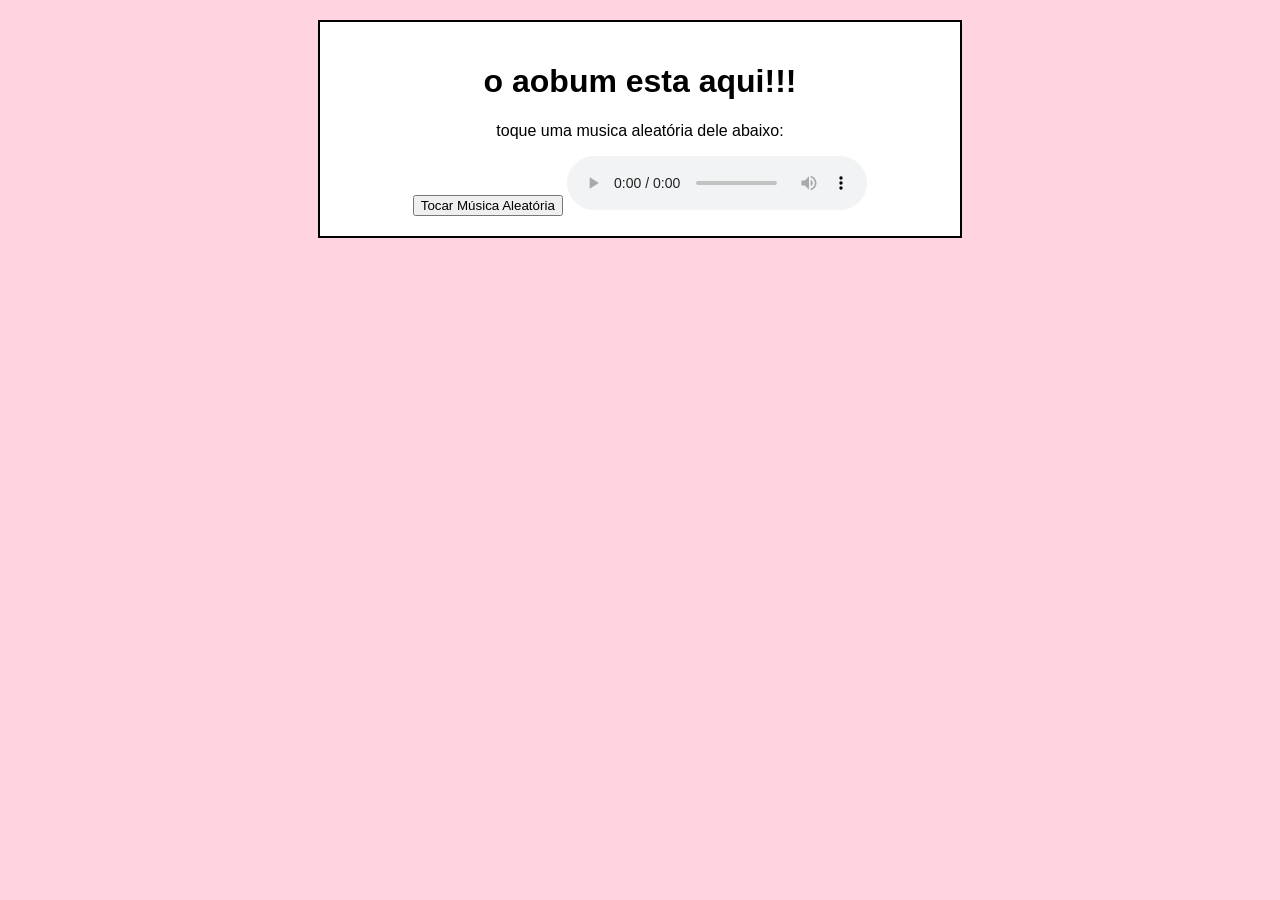
==== index.html @ 218895e4 "Início do projeto." ====
<!DOCTYPE html>
<html lang="pt-BR">
<head>
  <meta charset="UTF-8">
  <title>1805</title>
  <link rel="stylesheet" href="style.css">
</head>
<body>

  <div class="container">
    <h1>o aobum esta aqui!!!</h1>
    <p>toque uma musica aleatória dele abaixo:</p>

    <div class="fotos">
      <!-- Exemplo de fotos -->
      <!-- etc. -->
    </div>

    <button id="playSong">Tocar Música Aleatória</button>
    <audio id="player" controls></audio>
  </div>

  <script src="script.js"></script>
</body>
</html>
---- style.css ----
body {
    background-color: #FFD3E0; /* Exemplo de cor pastel, comum em designs Y2K */
    font-family: 'Comic Sans MS', 'Arial', sans-serif; /* Clássico "look" antigo */
    text-align: center;
    margin: 0;
    padding: 0;
  }
  
  .container {
    margin: 20px auto;
    max-width: 600px;
    background-color: #FFF;
    padding: 20px;
    border: 2px solid #000;
  }
  
  .fotos img {
    width: 200px;
    margin: 10px;
    border: 2px solid #000;
    box-shadow: 5px 5px #ccc;
  }
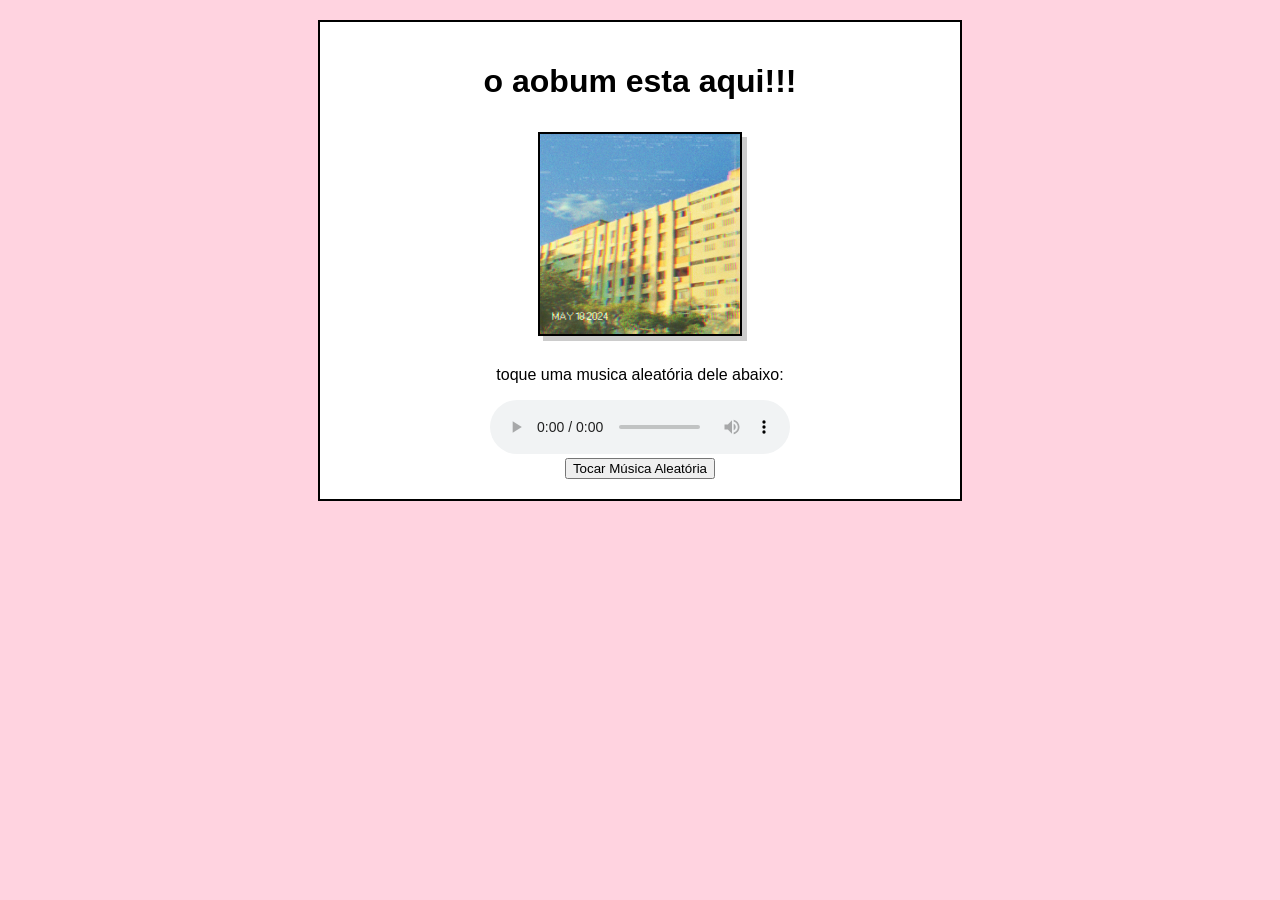
==== commit 4f28d684: "Mudanças no design." ====
--- a/index.html
+++ b/index.html
@@ -1,23 +1,32 @@
 <!DOCTYPE html>
 <html lang="pt-BR">
+    
 <head>
   <meta charset="UTF-8">
   <title>1805</title>
   <link rel="stylesheet" href="style.css">
 </head>
+
 <body>
 
   <div class="container">
+
     <h1>o aobum esta aqui!!!</h1>
+
+    <div class="fotos">
+        <img src="imagens/capa.jpg" alt="Capa do álbum">
+    </div>
+
     <p>toque uma musica aleatória dele abaixo:</p>
 
-    <div class="fotos">
-      <!-- Exemplo de fotos -->
-      <!-- etc. -->
+    <div>
+        <audio id="player" controls></audio>
     </div>
 
-    <button id="playSong">Tocar Música Aleatória</button>
-    <audio id="player" controls></audio>
+    <div> 
+        <button id="playSong">Tocar Música Aleatória</button>
+    </div>
+
   </div>
 
   <script src="script.js"></script>
--- a/style.css
+++ b/style.css
@@ -1,6 +1,6 @@
 body {
-    background-color: #FFD3E0; /* Exemplo de cor pastel, comum em designs Y2K */
-    font-family: 'Comic Sans MS', 'Arial', sans-serif; /* Clássico "look" antigo */
+    background-color: #FFD3E0; 
+    font-family: 'Comic Sans MS', 'Arial', sans-serif; 
     text-align: center;
     margin: 0;
     padding: 0;
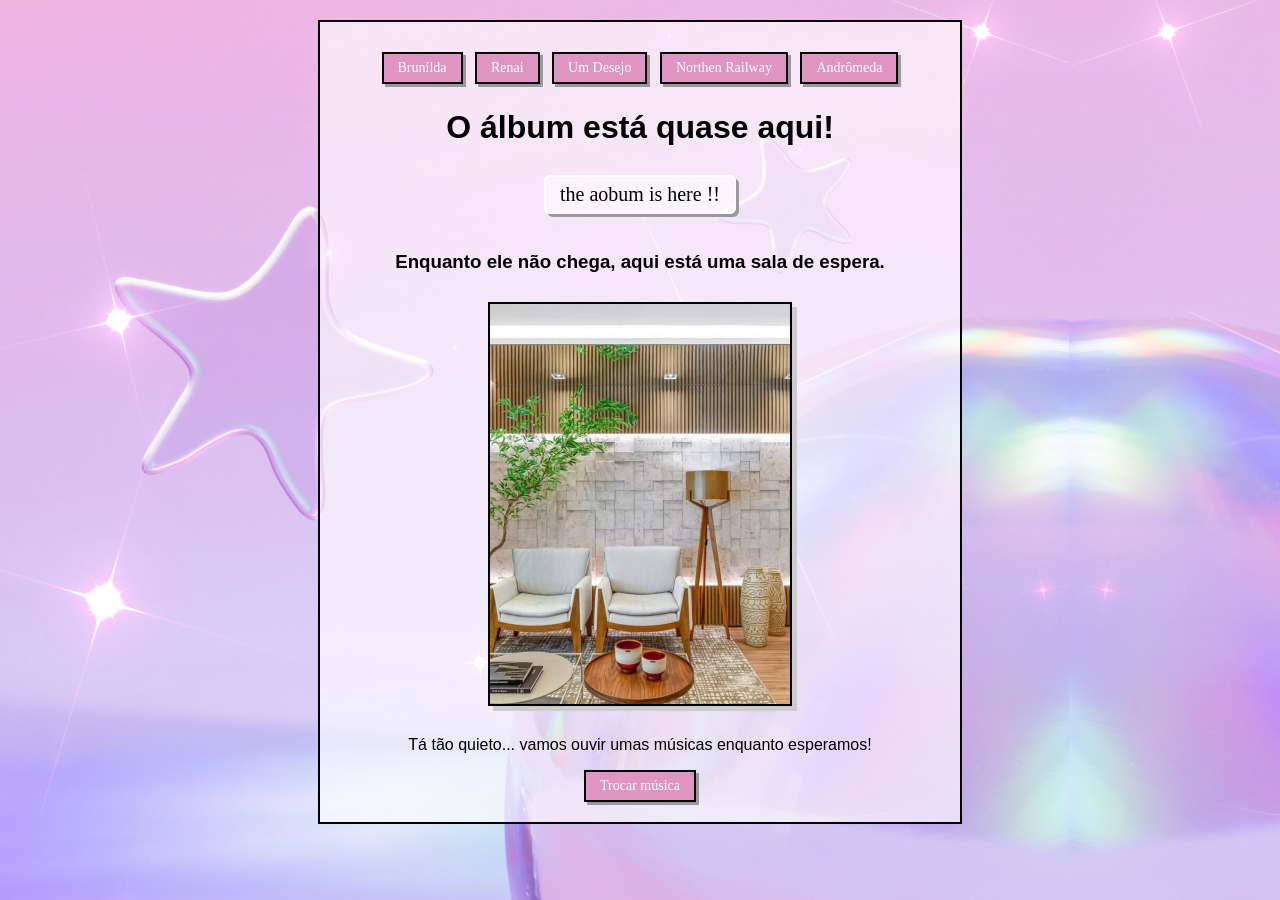
==== commit cd51a7cf: "Mudanças gerais pra fazer o rollout." ====
--- a/index.html
+++ b/index.html
@@ -3,6 +3,7 @@
     
 <head>
   <meta charset="UTF-8">
+  <link rel="icon" type="image/png" sizes="32x32" href="imagens/capa32.jpg">
   <title>1805</title>
   <link rel="stylesheet" href="style.css">
 </head>
@@ -11,21 +12,38 @@
 
   <div class="container">
 
-    <h1>o aobum esta aqui!!!</h1>
+    <!-- navegação das faixas -->
+    <nav class="track-nav">
+      <a class="track-btn" href="emconstrucao.html">Brunilda</a>
+      <a class="track-btn" href="emconstrucao.html">Renai</a>
+      <a class="track-btn" href="emconstrucao.html">Um Desejo</a>
+      <a class="track-btn" href="emconstrucao.html">Northen Railway</a>
+      <a class="track-btn" href="emconstrucao.html">Andrômeda</a>
+    </nav>
+
+    <h1>O álbum está quase aqui!</h1>
+
+    <p id="countdown" class="countdown">ETA: carregando…</p>
+
+    <h3>Enquanto ele não chega, aqui está uma sala de espera.</h3>
 
     <div class="fotos">
-        <img src="imagens/capa.jpg" alt="Capa do álbum">
+        <img src="imagens/sala_de_espera.jpg" alt="Uma sala de espera">
     </div>
 
-    <p>toque uma musica aleatória dele abaixo:</p>
+    <!-- parte que toca musicas aleatorias -->
 
-    <div>
-        <audio id="player" controls></audio>
+    <p>Tá tão quieto... vamos ouvir umas músicas enquanto esperamos!</p>
+
+    <div id="ytplayer-container">
     </div>
 
     <div> 
-        <button id="playSong">Tocar Música Aleatória</button>
+        <button id="playSong" class="track-btn">Trocar música</button>
     </div>
+
+    <script src="https://www.youtube.com/iframe_api"></script>
+    <script src="script.js"></script>
 
   </div>
 
--- a/style.css
+++ b/style.css
@@ -1,23 +1,71 @@
 body {
-    background-color: #FFD3E0; 
+    background: url("imagens/fundo.png"); 
     font-family: 'Comic Sans MS', 'Arial', sans-serif; 
     text-align: center;
     margin: 0;
     padding: 0;
   }
   
+  /* coisas principais */  
   .container {
     margin: 20px auto;
     max-width: 600px;
-    background-color: #FFF;
+    background:rgba(255,255,255,0.64);
     padding: 20px;
     border: 2px solid #000;
   }
   
   .fotos img {
-    width: 200px;
+    width: 300px;
     margin: 10px;
     border: 2px solid #000;
     box-shadow: 5px 5px #ccc;
   }
-  +
+  .fotos_plain img {
+    width: 300px;
+    margin: 10px;
+  }
+
+/* barra de navegação das faixas */
+.track-nav{
+  margin: 10px 0 25px;
+}
+
+.track-btn{
+  display:inline-block;
+  padding:6px 14px;
+  margin:0 4px;
+  font-family:'Comic Sans MS', cursive;
+  font-size:14px;
+  background:#df94c1;
+  border:2px solid #000;
+  box-shadow:3px 3px #999;
+  text-decoration:none;
+  color:#ffffff;
+  transition:all .15s ease-in-out;
+}
+
+.track-btn:hover{
+  background:#eec5dd;
+  transform:translate(-2px,-2px);
+  box-shadow:5px 5px #999;
+}
+
+/* cronômetro */
+.countdown{
+  display:inline-block;          /* vira caixinha em vez de linha inteira */
+  padding:6px 14px;
+  margin:8px 0 18px;
+
+  font-size:20px;
+  font-family:'Comic Sans MS',cursive;
+
+  background:rgba(255,255,255,0.6); /* branco translúcido */
+  border:2px solid #fff;           /* borda branca */
+  border-radius:6px;               /* cantos levemente arredondados */
+  box-shadow:3px 3px #999;         /* relevo Y2K */
+
+  /* opcional — texto preto sempre visível sobre o fundo claro */
+  color:#000;
+}
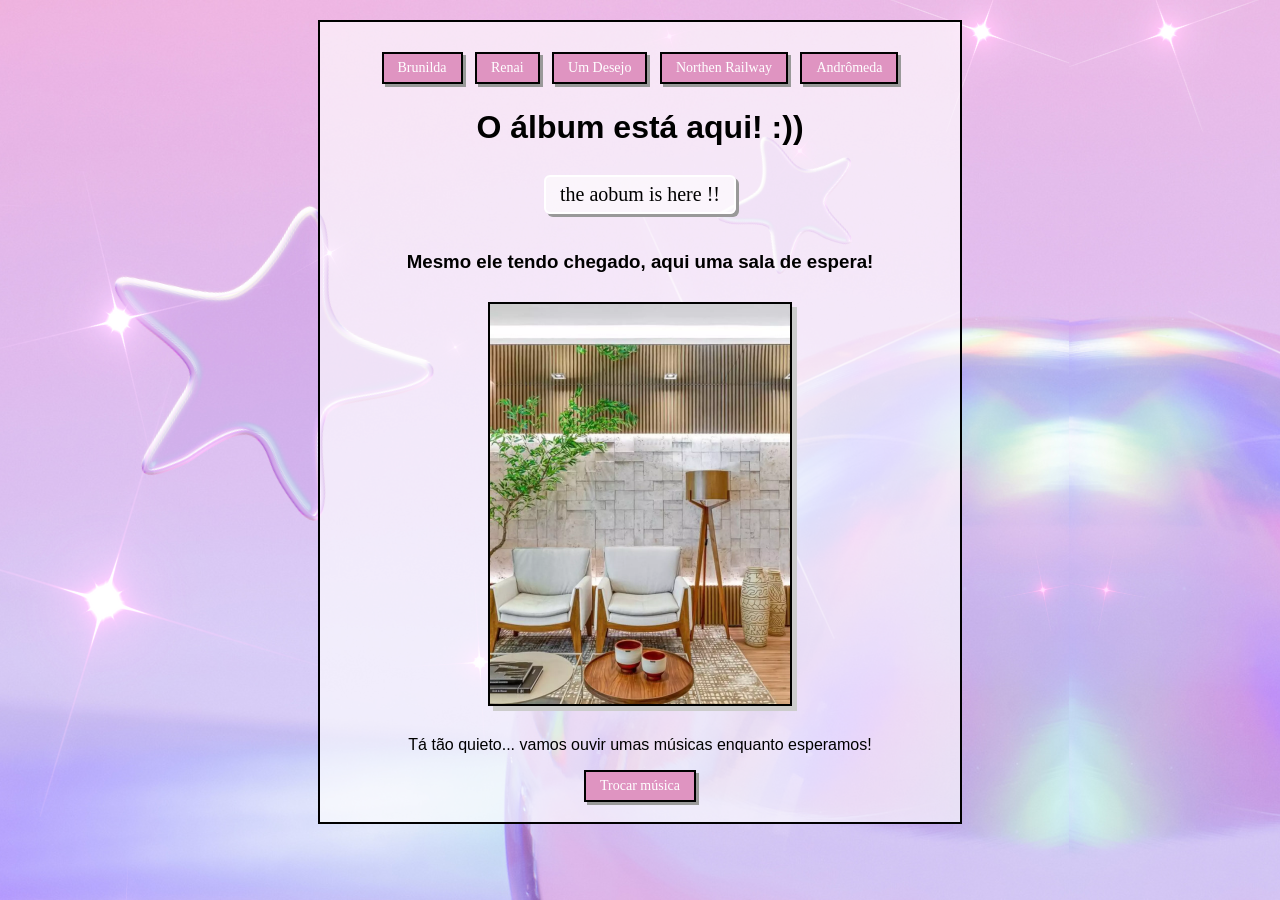
==== commit c380a977: "Atualização com o álbum (pqq eu nao fiz isso antes)" ====
--- a/index.html
+++ b/index.html
@@ -14,18 +14,18 @@
 
     <!-- navegação das faixas -->
     <nav class="track-nav">
-      <a class="track-btn" href="emconstrucao.html">Brunilda</a>
-      <a class="track-btn" href="emconstrucao.html">Renai</a>
-      <a class="track-btn" href="emconstrucao.html">Um Desejo</a>
-      <a class="track-btn" href="emconstrucao.html">Northen Railway</a>
-      <a class="track-btn" href="emconstrucao.html">Andrômeda</a>
+      <a class="track-btn" href="1_brunilda.html">Brunilda</a>
+      <a class="track-btn" href="2_renai.html">Renai</a>
+      <a class="track-btn" href="3_um_desejo.html">Um Desejo</a>
+      <a class="track-btn" href="4_northen_railway.html">Northen Railway</a>
+      <a class="track-btn" href="5_andromeda.html">Andrômeda</a>
     </nav>
 
-    <h1>O álbum está quase aqui!</h1>
+    <h1>O álbum está aqui! :))</h1>
 
     <p id="countdown" class="countdown">ETA: carregando…</p>
 
-    <h3>Enquanto ele não chega, aqui está uma sala de espera.</h3>
+    <h3>Mesmo ele tendo chegado, aqui uma sala de espera!</h3>
 
     <div class="fotos">
         <img src="imagens/sala_de_espera.jpg" alt="Uma sala de espera">
--- a/style.css
+++ b/style.css
@@ -44,6 +44,7 @@
   text-decoration:none;
   color:#ffffff;
   transition:all .15s ease-in-out;
+  cursor:pointer; 
 }
 
 .track-btn:hover{
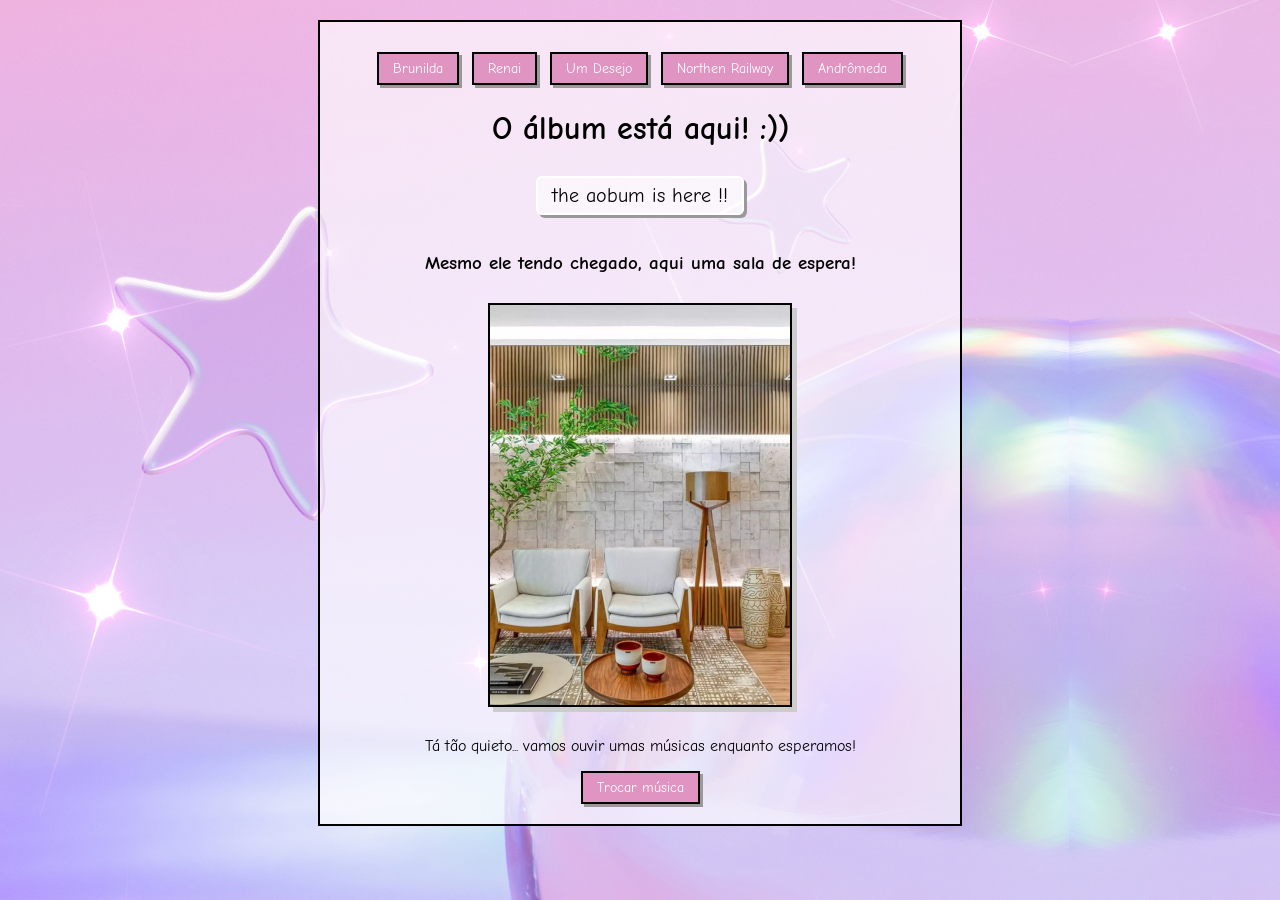
==== commit 8431c5ef: "Ajuste das fontes" ====
--- a/index.html
+++ b/index.html
@@ -4,8 +4,10 @@
 <head>
   <meta charset="UTF-8">
   <link rel="icon" type="image/png" sizes="32x32" href="imagens/capa32.jpg">
+  <meta name="viewport" content="width=device-width, initial-scale=1.0">
   <title>1805</title>
   <link rel="stylesheet" href="style.css">
+  <link href="https://fonts.googleapis.com/css2?family=Comic+Neue:wght@400;700&display=swap" rel="stylesheet">
 </head>
 
 <body>
--- a/style.css
+++ b/style.css
@@ -1,6 +1,6 @@
 body {
     background: url("imagens/fundo.png"); 
-    font-family: 'Comic Sans MS', 'Arial', sans-serif; 
+    font-family: 'Comic Sans MS','Comic Neue','Helvetica';
     text-align: center;
     margin: 0;
     padding: 0;
@@ -36,7 +36,7 @@
   display:inline-block;
   padding:6px 14px;
   margin:0 4px;
-  font-family:'Comic Sans MS', cursive;
+  font-family:'Comic Sans MS','Comic Neue','Helvetica';
   font-size:14px;
   background:#df94c1;
   border:2px solid #000;
@@ -60,7 +60,7 @@
   margin:8px 0 18px;
 
   font-size:20px;
-  font-family:'Comic Sans MS',cursive;
+  font-family:'Comic Sans MS','Comic Neue','Helvetica';
 
   background:rgba(255,255,255,0.6); /* branco translúcido */
   border:2px solid #fff;           /* borda branca */
